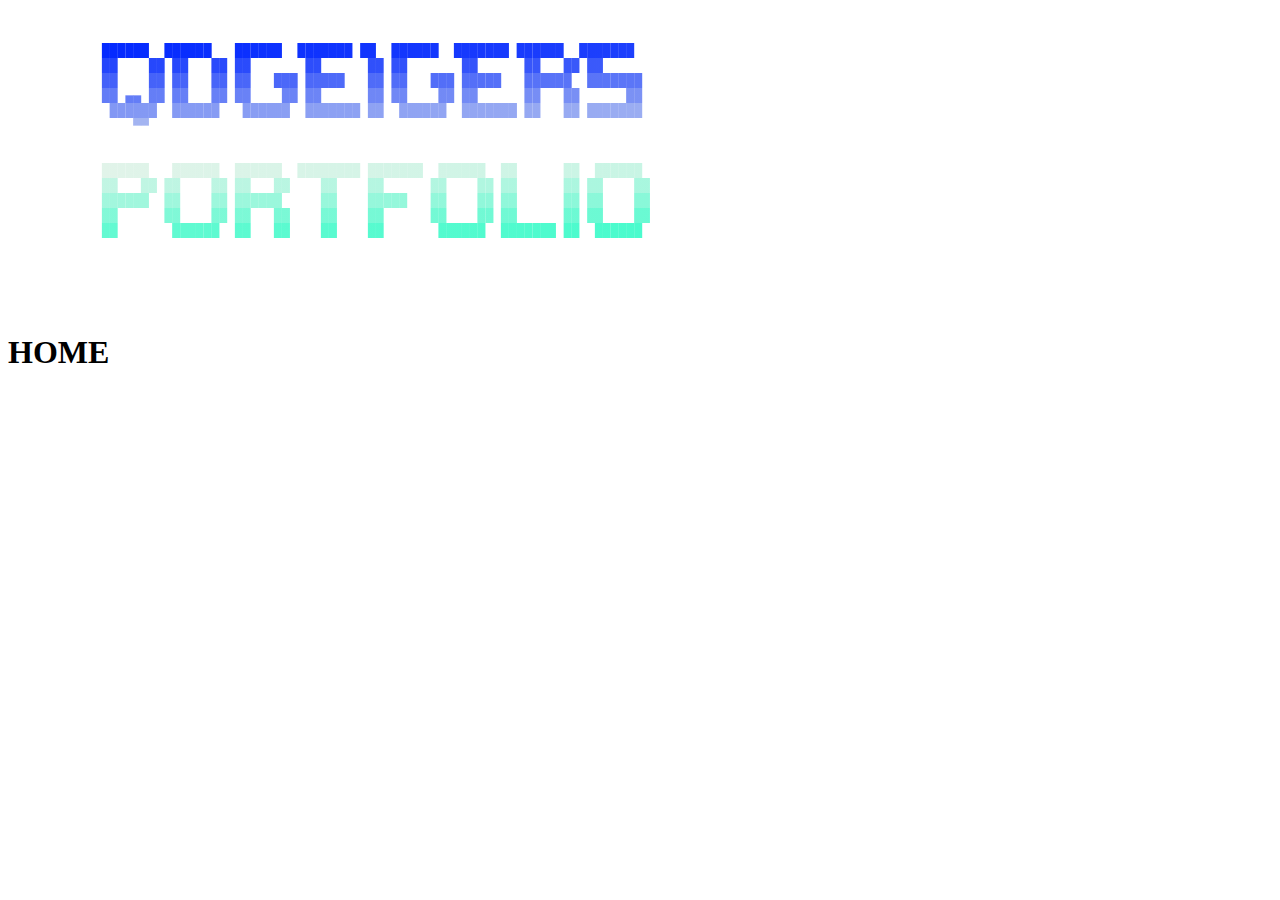
==== index.html @ 6e78b50b "Create index.html" ====
<!DOCTYPE html>

<html lang="en">
<head>
    <meta charset="UTF-8">
    <meta name="viewport" content="width=device-width, initial-scale=1.0">
    <link rel= "stylesheet" href="../Projects/css/Home.css">
    <link href="https://fonts.googleapis.com/css?family=Simonetta:400,900&display=swap" rel="stylesheet">
    <link
    rel="stylesheet"
    href="https://cdnjs.cloudflare.com/ajax/libs/animate.css/4.0.0/animate.min.css"
  />
    <title>Quinn's Portfolio</title>

    <style>
         .multicolortext {
        background-image: linear-gradient(to left, rgb(0, 255, 191), rgb(235, 243, 235), rgb(0, 38, 255));
        -webkit-background-clip: text;
        -moz-background-clip: text;
        background-clip: text;
        color: transparent;
         }
    </style>

</head>

<body>
    
    <section class="callout">
        
        <a class="callout-title"><pre><span class="multicolortext">
 
            ██████  ██████   ██████  ███████ ██  ██████  ███████ ██████  ███████     
            ██    ██ ██   ██ ██       ██      ██ ██       ██      ██   ██ ██          
            ██    ██ ██   ██ ██   ███ █████   ██ ██   ███ █████   ██████  ███████     
            ██ ▄▄ ██ ██   ██ ██    ██ ██      ██ ██    ██ ██      ██   ██      ██     
             ██████  ██████   ██████  ███████ ██  ██████  ███████ ██   ██ ███████     
                ▀▀                                                                    
                                                          
                                                                                      
            ██████   ██████  ██████  ████████ ███████  ██████  ██      ██  ██████     
            ██   ██ ██    ██ ██   ██    ██    ██      ██    ██ ██      ██ ██    ██    
            ██████  ██    ██ ██████     ██    █████   ██    ██ ██      ██ ██    ██    
            ██      ██    ██ ██   ██    ██    ██      ██    ██ ██      ██ ██    ██    
            ██       ██████  ██   ██    ██    ██       ██████  ███████ ██  ██████     
                                                                                      
                                                                                      
            
                </span>
               </pre>
            </a>
            <h1 class="callout-subtitle">HOME</h1>
    </section>
         
     
</body>
</html>
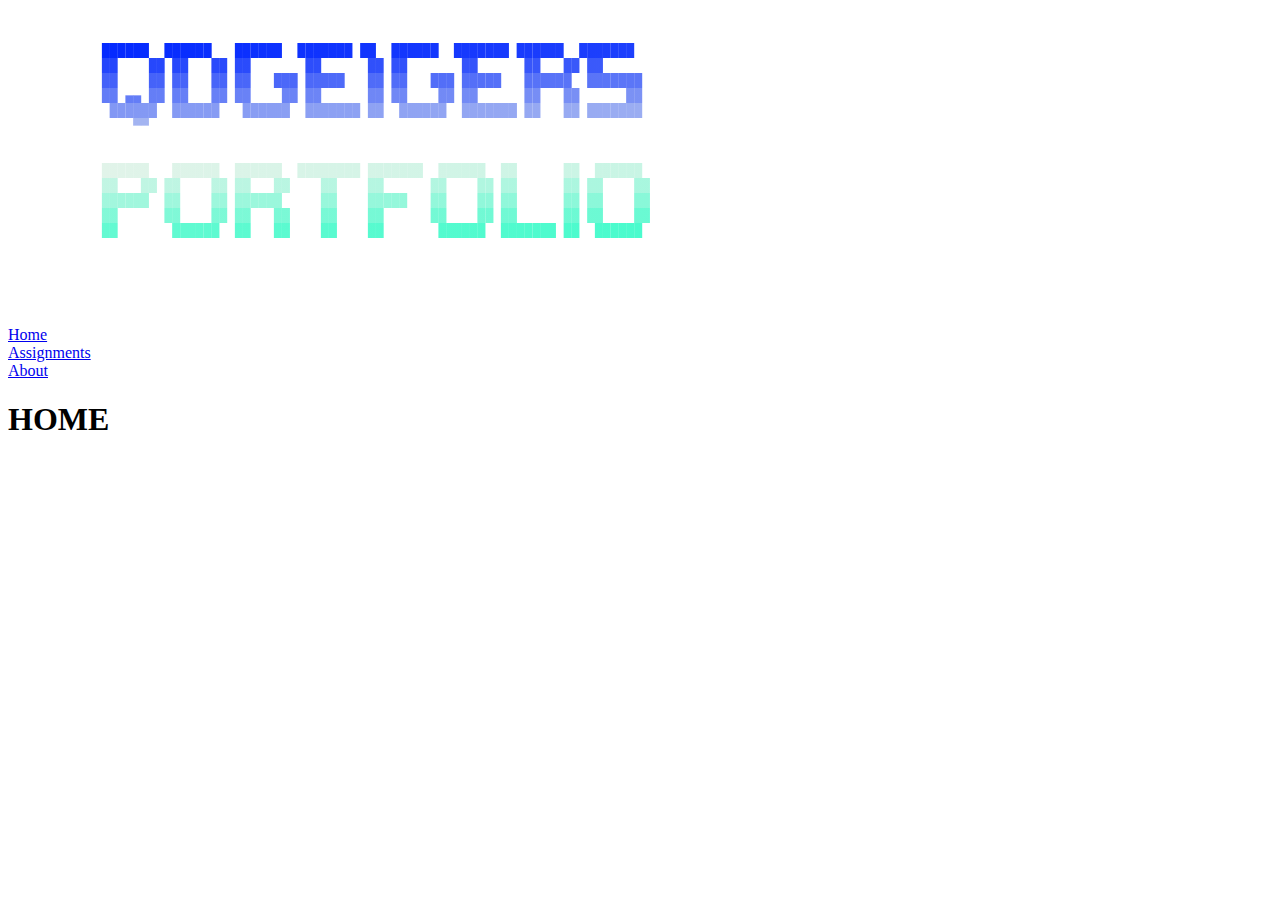
==== commit 016d8b05: "Update index.html" ====
--- a/index.html
+++ b/index.html
@@ -4,7 +4,7 @@
 <head>
     <meta charset="UTF-8">
     <meta name="viewport" content="width=device-width, initial-scale=1.0">
-    <link rel= "stylesheet" href="../Projects/css/Home.css">
+    <link rel= "stylesheet" href="../portfolio.css">
     <link href="https://fonts.googleapis.com/css?family=Simonetta:400,900&display=swap" rel="stylesheet">
     <link
     rel="stylesheet"
@@ -49,6 +49,18 @@
                 </span>
                </pre>
             </a>
+    <div id="Home-button">
+        <a href="../index.html">Home</a>
+    </div>
+
+    <div id="Works-button">
+        <a href="../assignments.html">Assignments</a>
+    </div>
+
+    <div id="Bio-button">
+        <a href="../about.html">About</a>
+    </div>
+        
             <h1 class="callout-subtitle">HOME</h1>
     </section>
          
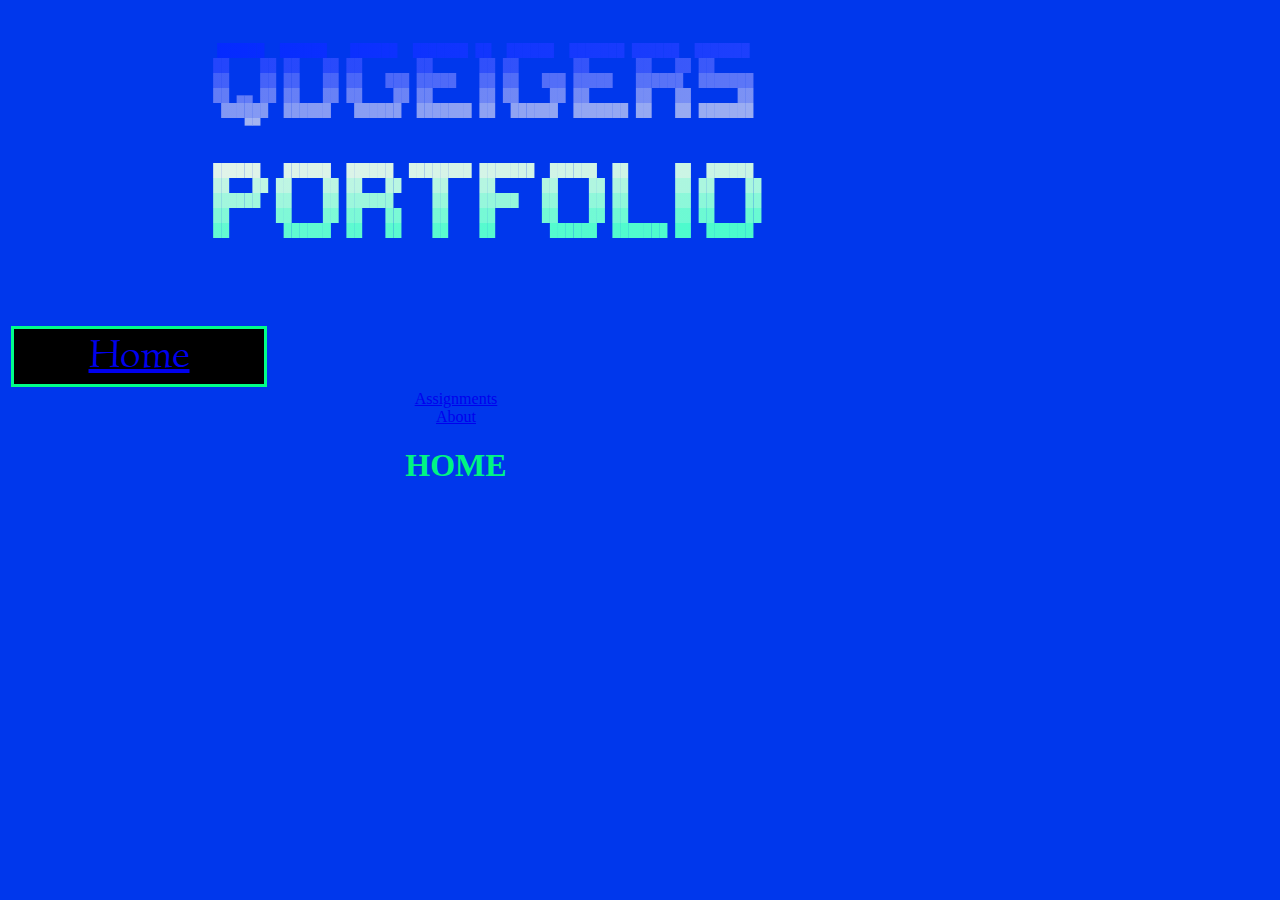
==== commit db73812a: "Update index.html" ====
--- a/index.html
+++ b/index.html
@@ -53,12 +53,12 @@
         <a href="../index.html">Home</a>
     </div>
 
-    <div id="Works-button">
-        <a href="../assignments.html">Assignments</a>
+    <div id="Assignments-button">
+        <a href="../Assignments.html">Assignments</a>
     </div>
 
-    <div id="Bio-button">
-        <a href="../about.html">About</a>
+    <div id="About-button">
+        <a href="../About.html">About</a>
     </div>
         
             <h1 class="callout-subtitle">HOME</h1>
--- a/portfolio.css
+++ b/portfolio.css
@@ -0,0 +1,47 @@
+body {
+    background-color: rgb(0, 55, 236);
+    color: rgb(0, 245, 131);
+    width: 70vw;
+    text-align: center;
+}
+
+/* MENU */
+
+#Home-button {
+    text-align: center;
+    font-family: 'Simonetta', 'San-Serif';
+    color: rgb(241, 7, 7);
+    position: sticky;
+    width: 250px;
+    height: 55px;
+    font-size: 40px;
+    margin: 3px;
+    border: 3px solid rgb(0, 255, 136);
+    background-color: rgb(0, 0, 0);
+}
+
+#Works-button {
+    text-align: center;
+    font-family: 'Simonetta', 'San-Serif';
+    color: rgb(0, 225, 255);
+    position: sticky;
+    width: 200px;
+    height: 55px;
+    font-size: 38px;
+    margin: 3px;
+    border: 3px solid rgb(0, 255, 136);
+    background-color: rgb(0, 0, 0);
+}
+
+#Bio-button {
+    text-align: center;
+    font-family: 'Simonetta', 'San-Serif';
+    color: rgb(253, 206, 51);
+    position: sticky;
+    width: 150px;
+    height: 55px;
+    font-size: 36px;
+    margin: 3px;
+    border: 3px solid rgb(0, 255, 136);
+    background-color: rgb(0, 0, 0);
+}
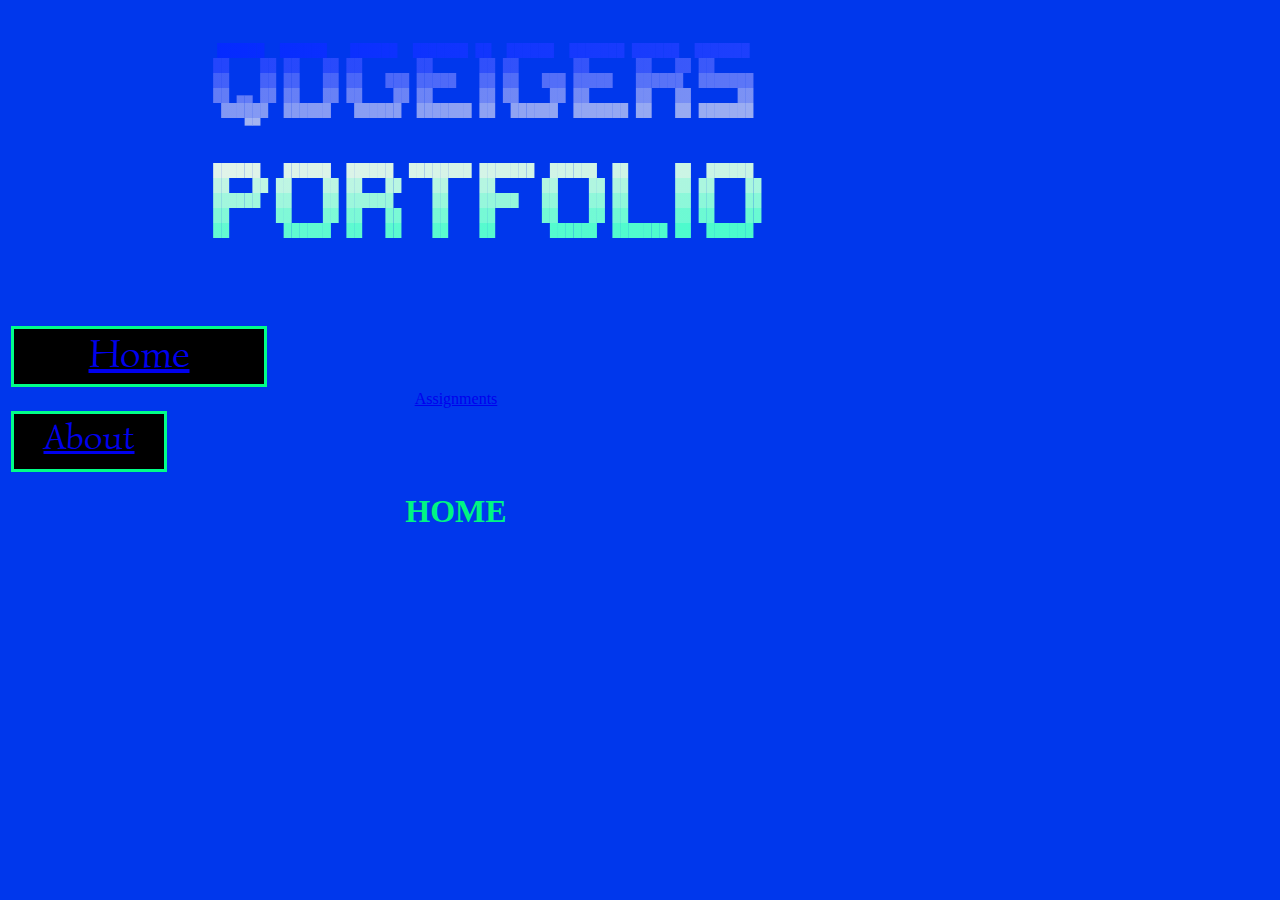
==== commit ed668067: "Update index.html" ====
--- a/index.html
+++ b/index.html
@@ -4,7 +4,7 @@
 <head>
     <meta charset="UTF-8">
     <meta name="viewport" content="width=device-width, initial-scale=1.0">
-    <link rel= "stylesheet" href="../portfolio.css">
+    <link rel= "stylesheet" href="../Portfolio.css">
     <link href="https://fonts.googleapis.com/css?family=Simonetta:400,900&display=swap" rel="stylesheet">
     <link
     rel="stylesheet"
--- a/Portfolio.css
+++ b/Portfolio.css
@@ -0,0 +1,47 @@
+body {
+    background-color: rgb(0, 55, 236);
+    color: rgb(0, 245, 131);
+    width: 70vw;
+    text-align: center;
+}
+
+/* MENU */
+
+#Home-button {
+    text-align: center;
+    font-family: 'Simonetta', 'San-Serif';
+    color: rgb(241, 7, 7);
+    position: sticky;
+    width: 250px;
+    height: 55px;
+    font-size: 40px;
+    margin: 3px;
+    border: 3px solid rgb(0, 255, 136);
+    background-color: rgb(0, 0, 0);
+}
+
+#Assignmetns-button {
+    text-align: center;
+    font-family: 'Simonetta', 'San-Serif';
+    color: rgb(0, 225, 255);
+    position: sticky;
+    width: 200px;
+    height: 55px;
+    font-size: 38px;
+    margin: 3px;
+    border: 3px solid rgb(0, 255, 136);
+    background-color: rgb(0, 0, 0);
+}
+
+#About-button {
+    text-align: center;
+    font-family: 'Simonetta', 'San-Serif';
+    color: rgb(253, 206, 51);
+    position: sticky;
+    width: 150px;
+    height: 55px;
+    font-size: 36px;
+    margin: 3px;
+    border: 3px solid rgb(0, 255, 136);
+    background-color: rgb(0, 0, 0);
+}
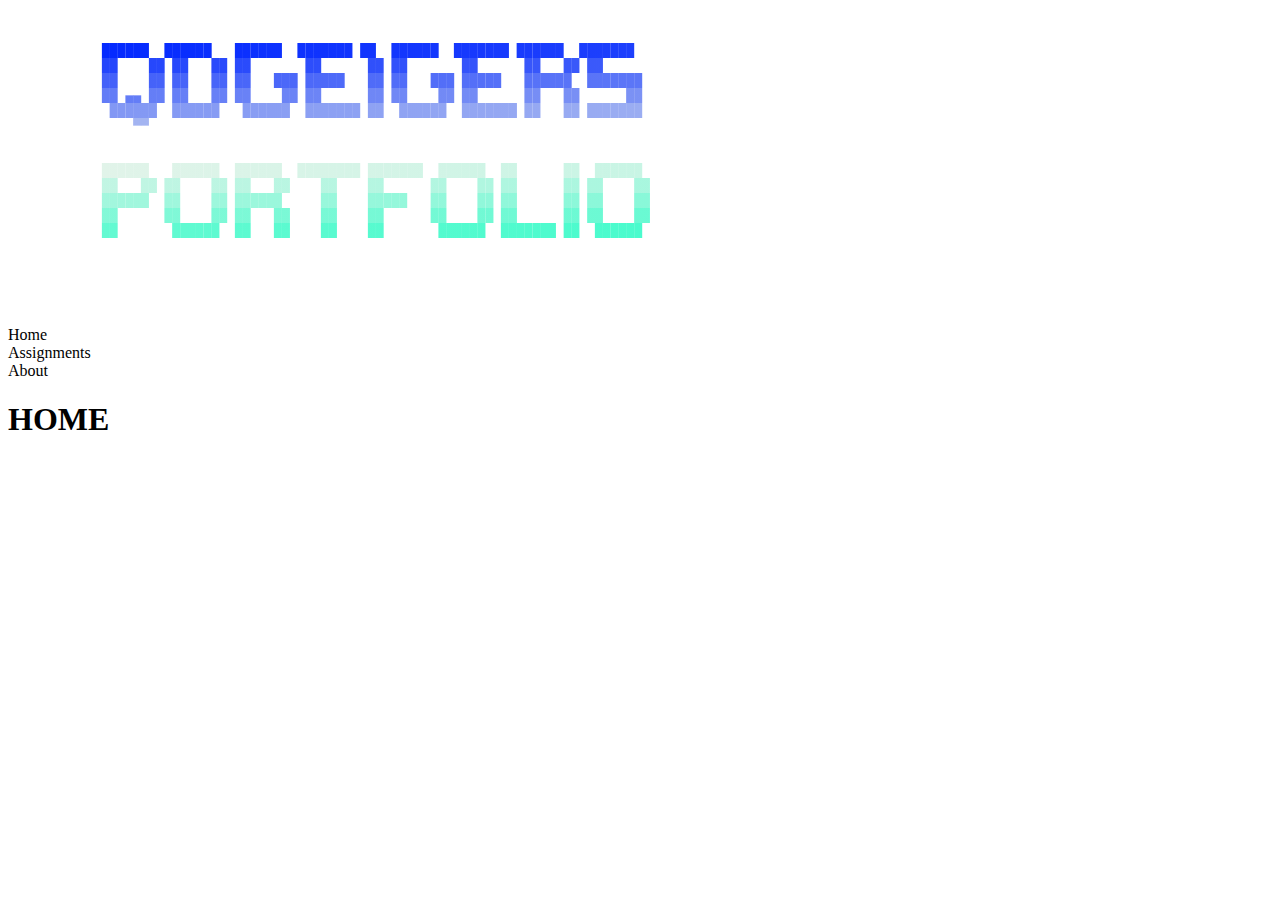
==== commit 9ea53157: "Update index.html" ====
--- a/index.html
+++ b/index.html
@@ -4,7 +4,7 @@
 <head>
     <meta charset="UTF-8">
     <meta name="viewport" content="width=device-width, initial-scale=1.0">
-    <link rel= "stylesheet" href="../Portfolio.css">
+    <link rel= "stylesheet" src="../Portfolio.css">
     <link href="https://fonts.googleapis.com/css?family=Simonetta:400,900&display=swap" rel="stylesheet">
     <link
     rel="stylesheet"
@@ -50,15 +50,15 @@
                </pre>
             </a>
     <div id="Home-button">
-        <a href="../index.html">Home</a>
+        <a src="../index.html">Home</a>
     </div>
 
     <div id="Assignments-button">
-        <a href="../Assignments.html">Assignments</a>
+        <a src="../Assignments.html">Assignments</a>
     </div>
 
     <div id="About-button">
-        <a href="../About.html">About</a>
+        <a src="../About.html">About</a>
     </div>
         
             <h1 class="callout-subtitle">HOME</h1>
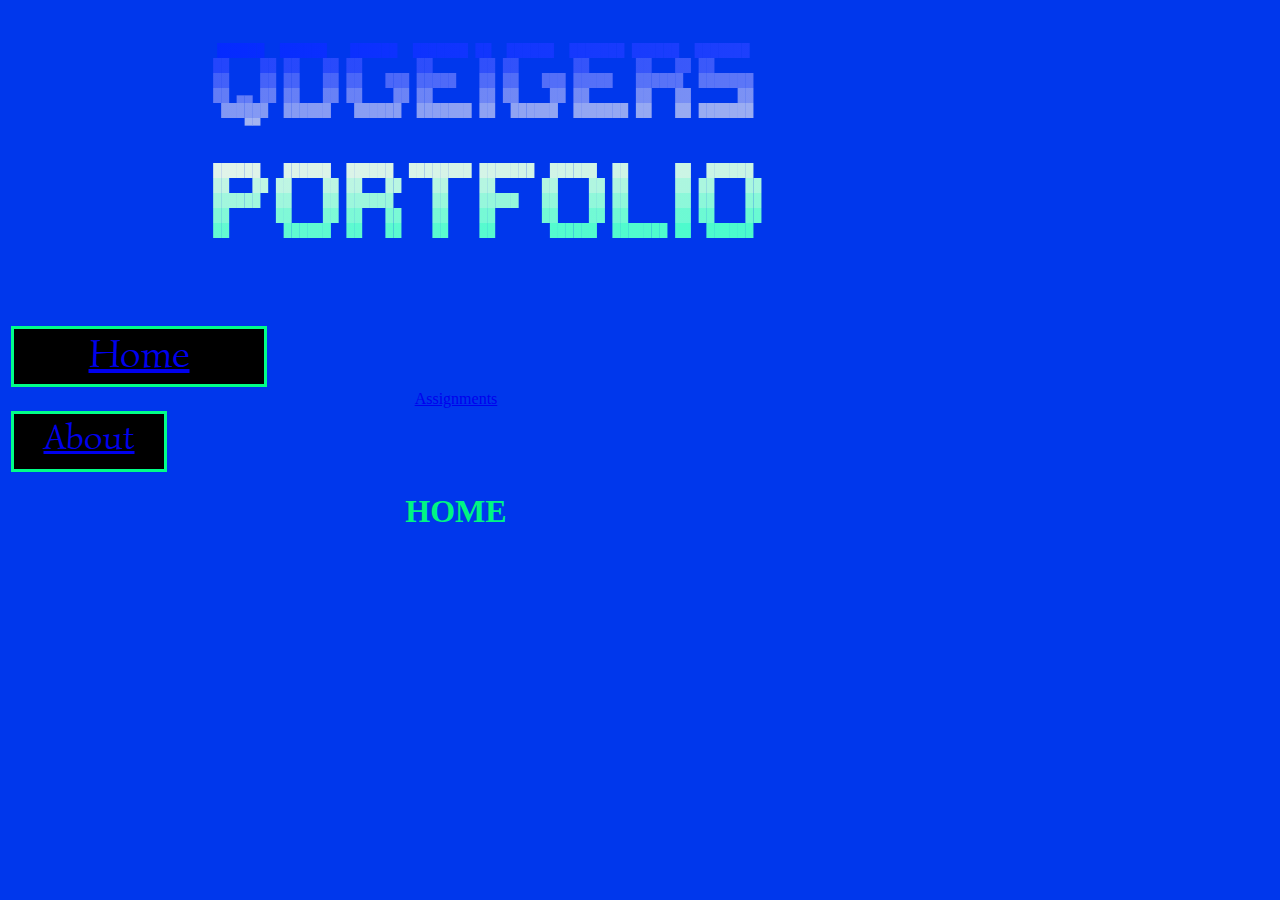
==== commit 38052936: "Update index.html" ====
--- a/index.html
+++ b/index.html
@@ -4,7 +4,7 @@
 <head>
     <meta charset="UTF-8">
     <meta name="viewport" content="width=device-width, initial-scale=1.0">
-    <link rel= "stylesheet" src="../Portfolio.css">
+    <link rel= "stylesheet" href="../Portfolio.css">
     <link href="https://fonts.googleapis.com/css?family=Simonetta:400,900&display=swap" rel="stylesheet">
     <link
     rel="stylesheet"
@@ -50,15 +50,15 @@
                </pre>
             </a>
     <div id="Home-button">
-        <a src="../index.html">Home</a>
+        <a href="../index.html">Home</a>
     </div>
 
     <div id="Assignments-button">
-        <a src="../Assignments.html">Assignments</a>
+        <a href="../Assignments.html">Assignments</a>
     </div>
 
     <div id="About-button">
-        <a src="../About.html">About</a>
+        <a href="../About.html">About</a>
     </div>
         
             <h1 class="callout-subtitle">HOME</h1>
--- a/Portfolio.css
+++ b/Portfolio.css
@@ -0,0 +1,47 @@
+body {
+    background-color: rgb(0, 55, 236);
+    color: rgb(0, 245, 131);
+    width: 70vw;
+    text-align: center;
+}
+
+/* MENU */
+
+#Home-button {
+    text-align: center;
+    font-family: 'Simonetta', 'San-Serif';
+    color: rgb(241, 7, 7);
+    position: sticky;
+    width: 250px;
+    height: 55px;
+    font-size: 40px;
+    margin: 3px;
+    border: 3px solid rgb(0, 255, 136);
+    background-color: rgb(0, 0, 0);
+}
+
+#Assignmetns-button {
+    text-align: center;
+    font-family: 'Simonetta', 'San-Serif';
+    color: rgb(0, 225, 255);
+    position: sticky;
+    width: 200px;
+    height: 55px;
+    font-size: 38px;
+    margin: 3px;
+    border: 3px solid rgb(0, 255, 136);
+    background-color: rgb(0, 0, 0);
+}
+
+#About-button {
+    text-align: center;
+    font-family: 'Simonetta', 'San-Serif';
+    color: rgb(253, 206, 51);
+    position: sticky;
+    width: 150px;
+    height: 55px;
+    font-size: 36px;
+    margin: 3px;
+    border: 3px solid rgb(0, 255, 136);
+    background-color: rgb(0, 0, 0);
+}
